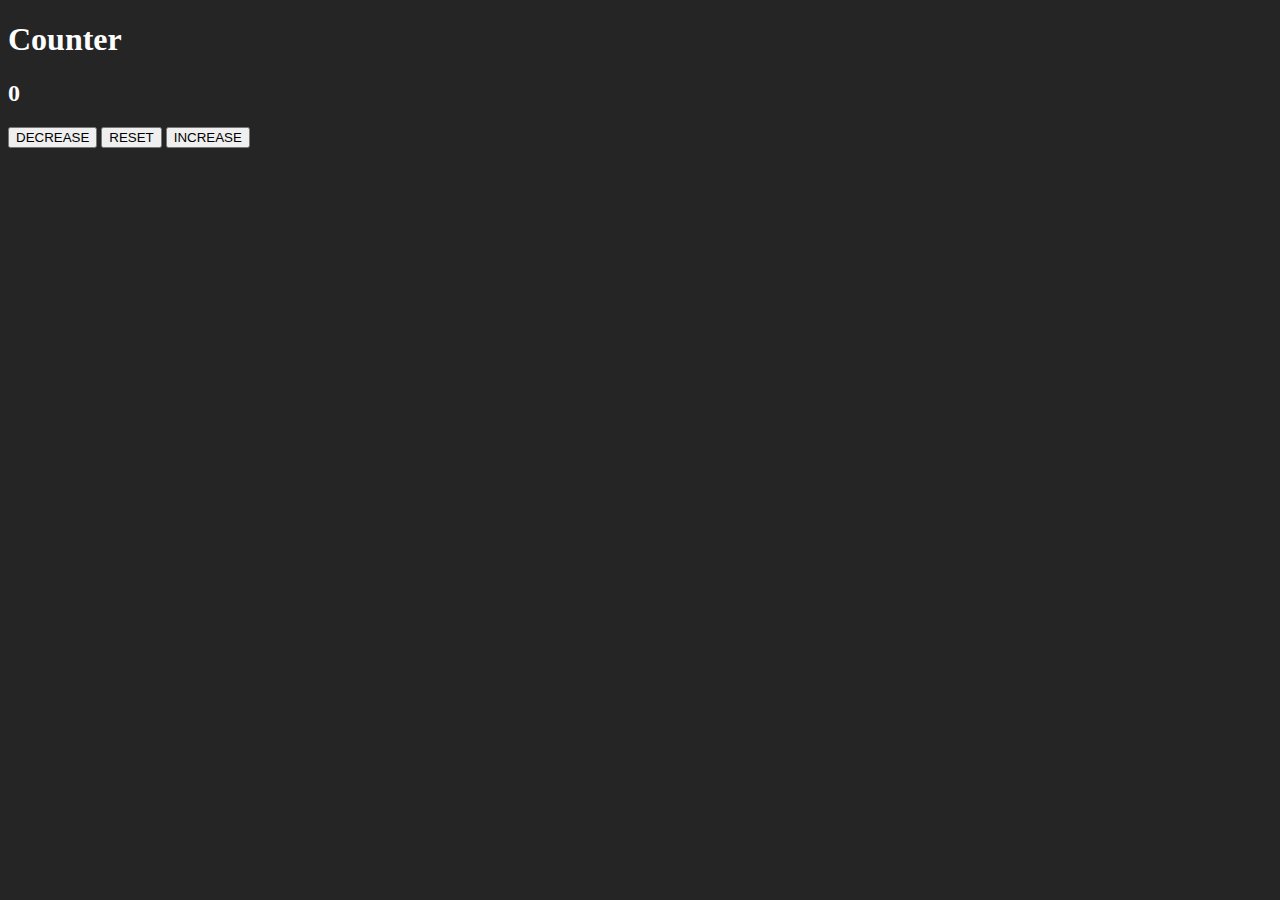
==== project3/index.html @ 9131f45b "project3" ====
<!DOCTYPE html>
<html lang="en">

<head>
    <meta charset="UTF-8">
    <meta name="viewport" content="width=device-width, initial-scale=1.0">
    <title>Counter</title>
    <style>
        body {
            background-color: #252525;
            color:#fff;
        }
        
    </style>
</head>

<body>
    <main>
        <h1>Counter</h1>
        <h2 class="count">0</h2>
        <button class="button" id="decrease">DECREASE</button>
        <button class="button" id="reset">RESET</button>
        <button class="button" id="increase">INCREASE</button>

    </main>
</body>
<script src="scriptCounter.js"></script>
</html>
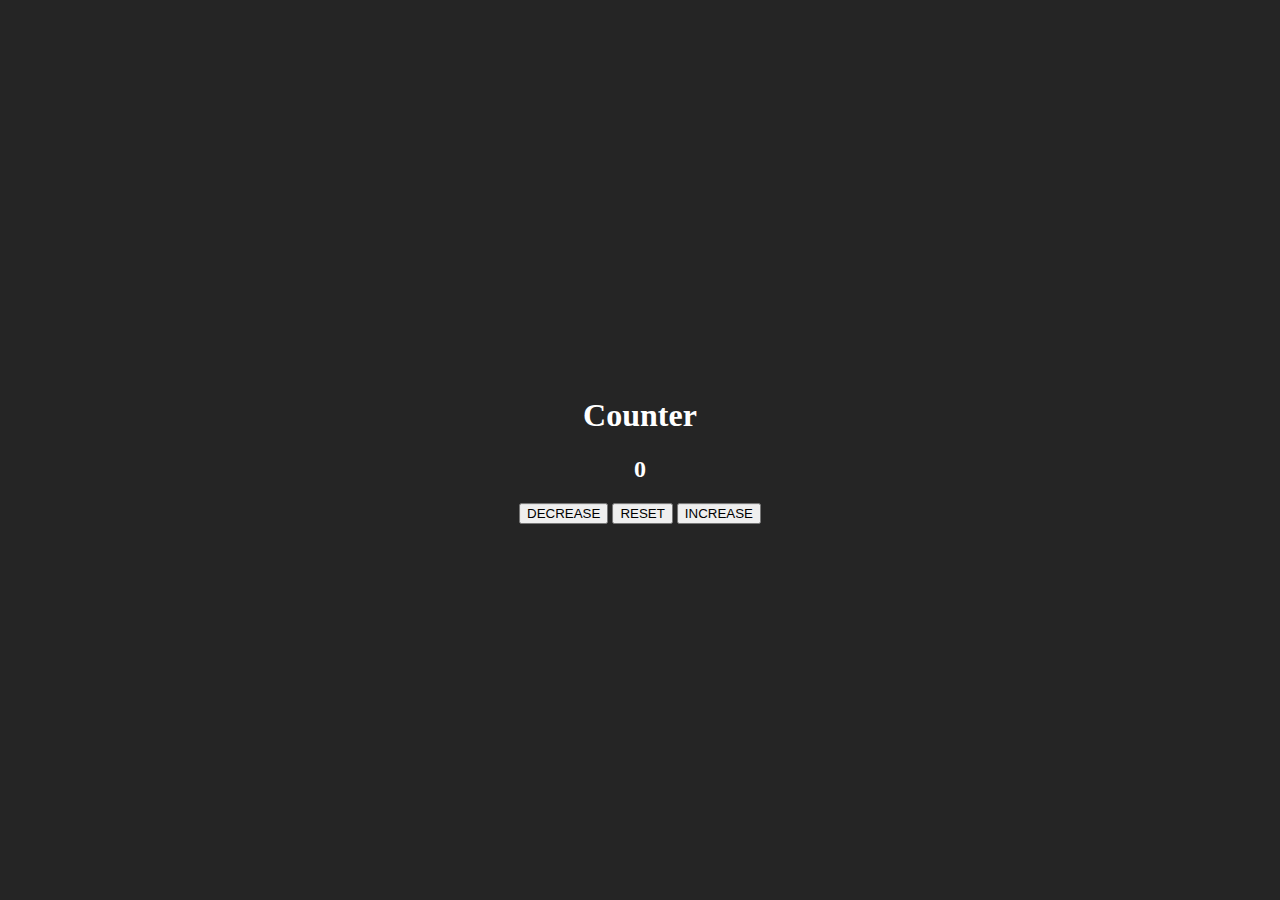
==== commit c82a7309: "project3" ====
--- a/project3/index.html
+++ b/project3/index.html
@@ -10,19 +10,30 @@
             background-color: #252525;
             color:#fff;
         }
-        
+        .mainDiv{
+            position:absolute;
+            text-align: center;
+            top: 50%;
+            left: 50%;
+            margin:auto;
+            transform: translate(-50%,-50%);
+        }
     </style>
 </head>
 
 <body>
-    <main>
-        <h1>Counter</h1>
-        <h2 class="count">0</h2>
-        <button class="button" id="decrease">DECREASE</button>
-        <button class="button" id="reset">RESET</button>
-        <button class="button" id="increase">INCREASE</button>
-
-    </main>
+    <div class="mainDiv">
+        <main>
+            <h1>Counter</h1>
+            <h2 class="count">0</h2>
+            <button class="button" id="decrease">DECREASE</button>
+            <button class="button" id="reset">RESET</button>
+            <button class="button" id="increase">INCREASE</button>
+    
+        </main>
+    </div>
+    
+    
 </body>
 <script src="scriptCounter.js"></script>
 </html>